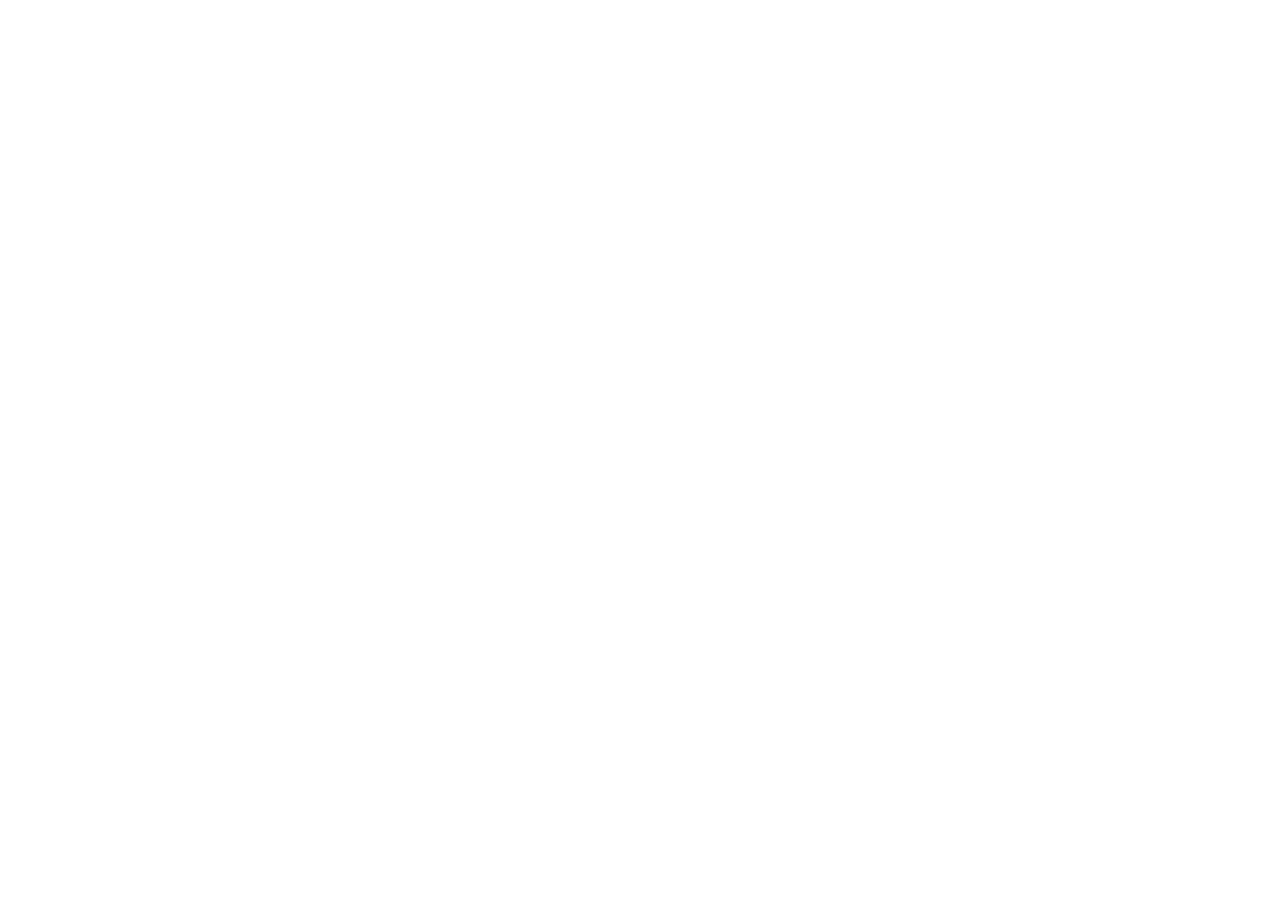
==== index.html @ 50c80ef9 "Create index.html" ====
<!DOCTYPE html>
<html lang="en">
<head>
    <meta charset="UTF-8">
    <meta name="viewport" content="width=device-width, initial-scale=1.0">
    <title>Document</title>
</head>
<body>
    
</body>
</html>
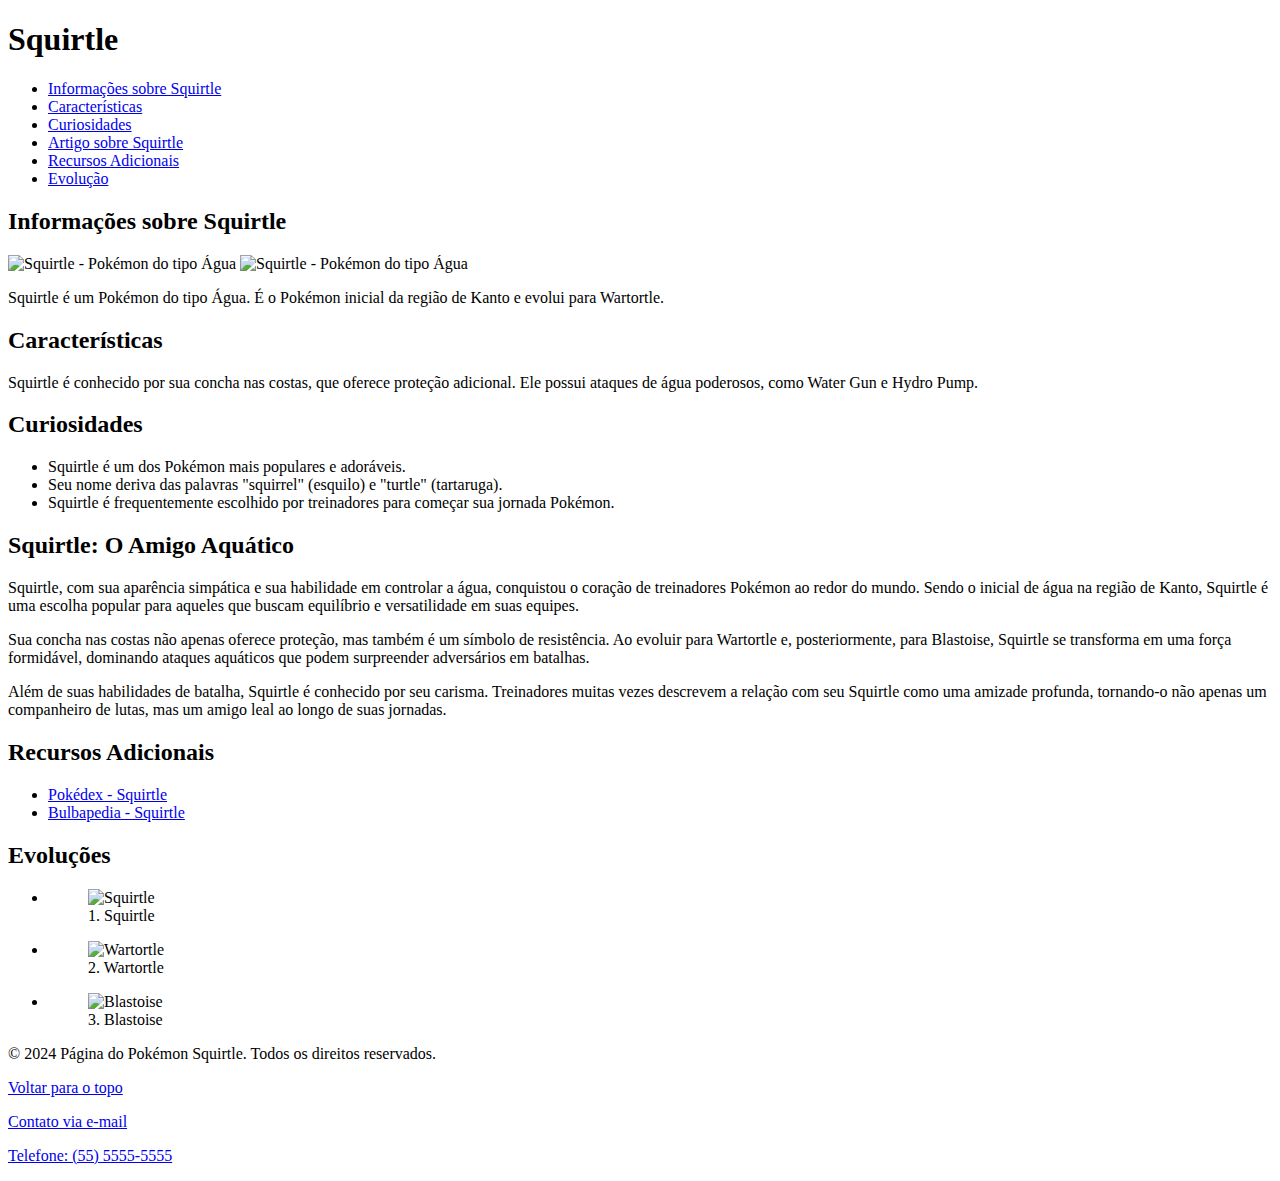
==== commit 12e2affc: "index.html" ====
--- a/index.html
+++ b/index.html
@@ -1,11 +1,155 @@
 <!DOCTYPE html>
-<html lang="en">
-<head>
-    <meta charset="UTF-8">
-    <meta name="viewport" content="width=device-width, initial-scale=1.0">
-    <title>Document</title>
-</head>
-<body>
-    
-</body>
+<html lang="pt-br">
+  <head>
+    <meta charset="UTF-8" />
+    <link rel="stylesheet" href="style.css">
+    <title>Página do Pokémon Squirtle</title>
+  </head>
+  <body>
+    <header id="header">
+      <h1>Squirtle</h1>
+    </header>
+
+    <nav aria-label="Navegação principal">
+      <ul>
+        <li><a href="#info-squirtle">Informações sobre Squirtle</a></li>
+        <li><a href="#caracteristicas">Características</a></li>
+        <li><a href="#curiosidades">Curiosidades</a></li>
+        <li><a href="#artigo-squirtle">Artigo sobre Squirtle</a></li>
+        <li><a href="#recursos">Recursos Adicionais</a></li>
+        <li><a href="#evolucao">Evolução</a></li>
+      </ul>
+    </nav>
+
+    <main>
+      <section id="info-squirtle" aria-labelledby="info-squirtle-label">
+        <h2 id="info-squirtle-label">Informações sobre Squirtle</h2>
+        <div class="img-container">
+            <img class="img-pixel"
+            src="https://raw.githubusercontent.com/PokeAPI/sprites/master/sprites/pokemon/7.png"
+            alt="Squirtle - Pokémon do tipo Água"
+            />
+            <img  class="img-3d" 
+            src="https://archives.bulbagarden.net/media/upload/thumb/7/79/Squirtle_SSBU.png/200px-Squirtle_SSBU.png" 
+            alt="Squirtle - Pokémon do tipo Água">
+        </div>
+        <p>
+          Squirtle é um Pokémon do tipo Água. É o Pokémon inicial da região de
+          Kanto e evolui para Wartortle.
+        </p>
+      </section>
+
+      <section id="caracteristicas" aria-labelledby="caracteristicas-label">
+        <h2 id="caracteristicas-label">Características</h2>
+        <p>
+          Squirtle é conhecido por sua concha nas costas, que oferece proteção
+          adicional. Ele possui ataques de água poderosos, como Water Gun e
+          Hydro Pump.
+        </p>
+      </section>
+
+      <section id="curiosidades" aria-labelledby="curiosidades-label">
+        <h2 id="curiosidades-label">Curiosidades</h2>
+        <ul class="curiosidades-list" >
+          <li>Squirtle é um dos Pokémon mais populares e adoráveis.</li>
+          <li>
+            Seu nome deriva das palavras "squirrel" (esquilo) e "turtle"
+            (tartaruga).
+          </li>
+          <li>
+            Squirtle é frequentemente escolhido por treinadores para começar sua
+            jornada Pokémon.
+          </li>
+        </ul>
+      </section>
+
+      <article id="artigo-squirtle" aria-labelledby="artigo-squirtle-label">
+        <h2 id="artigo-squirtle-label">Squirtle: O Amigo Aquático</h2>
+        <p>
+          Squirtle, com sua aparência simpática e sua habilidade em controlar a
+          água, conquistou o coração de treinadores Pokémon ao redor do mundo.
+          Sendo o inicial de água na região de Kanto, Squirtle é uma escolha
+          popular para aqueles que buscam equilíbrio e versatilidade em suas
+          equipes.
+        </p>
+        <p>
+          Sua concha nas costas não apenas oferece proteção, mas também é um
+          símbolo de resistência. Ao evoluir para Wartortle e, posteriormente,
+          para Blastoise, Squirtle se transforma em uma força formidável,
+          dominando ataques aquáticos que podem surpreender adversários em
+          batalhas.
+        </p>
+        <p>
+          Além de suas habilidades de batalha, Squirtle é conhecido por seu
+          carisma. Treinadores muitas vezes descrevem a relação com seu Squirtle
+          como uma amizade profunda, tornando-o não apenas um companheiro de
+          lutas, mas um amigo leal ao longo de suas jornadas.
+        </p>
+      </article>
+
+      <section id="recursos" aria-labelledby="recursos-label">
+        <h2 id="recursos-label">Recursos Adicionais</h2>
+        <ul>
+          <li>
+            <a
+              href="https://www.pokemon.com/br/pokedex/squirtle"
+              target="_blank"
+              >Pokédex - Squirtle</a
+            >
+          </li>
+          <li>
+            <a
+              href="https://bulbapedia.bulbagarden.net/wiki/Squirtle_(Pok%C3%A9mon)"
+              target="_blank"
+              >Bulbapedia - Squirtle</a
+            >
+          </li>
+        </ul>
+      </section>
+
+      <section id="evolucao" aria-labelledby="evolucao-label">
+        <h2 id="evolucao-label">Evoluções</h2>
+        <ul>
+          <li>
+            <figure>
+              <img
+                src="https://assets.pokemon.com/assets/cms2/img/pokedex/detail/007.png"
+                alt="Squirtle"
+              />
+              <figcaption>1. Squirtle</figcaption>
+            </figure>
+          </li>
+
+          <li>
+            <figure>
+              <img
+                src="https://assets.pokemon.com/assets/cms2/img/pokedex/detail/008.png"
+                alt="Wartortle"
+              />
+              <figcaption>2. Wartortle</figcaption>
+            </figure>
+          </li>
+
+          <li>
+            <figure>
+              <img
+                src="https://assets.pokemon.com/assets/cms2/img/pokedex/detail/009.png"
+                alt="Blastoise"
+              />
+              <figcaption>3. Blastoise</figcaption>
+            </figure>
+          </li>
+        </ul>
+      </section>
+    </main>
+
+    <footer aria-label="Rodapé">
+      <p aria-label="Copyright">
+        &copy; 2024 Página do Pokémon Squirtle. Todos os direitos reservados.
+      </p>
+      <p><a href="#header">Voltar para o topo</a></p>
+      <p><a href="mailto:contato@squirtlepage.com">Contato via e-mail</a></p>
+      <p><a href="tel:+5555555555">Telefone: (55) 5555-5555</a></p>
+    </footer>
+  </body>
 </html>
